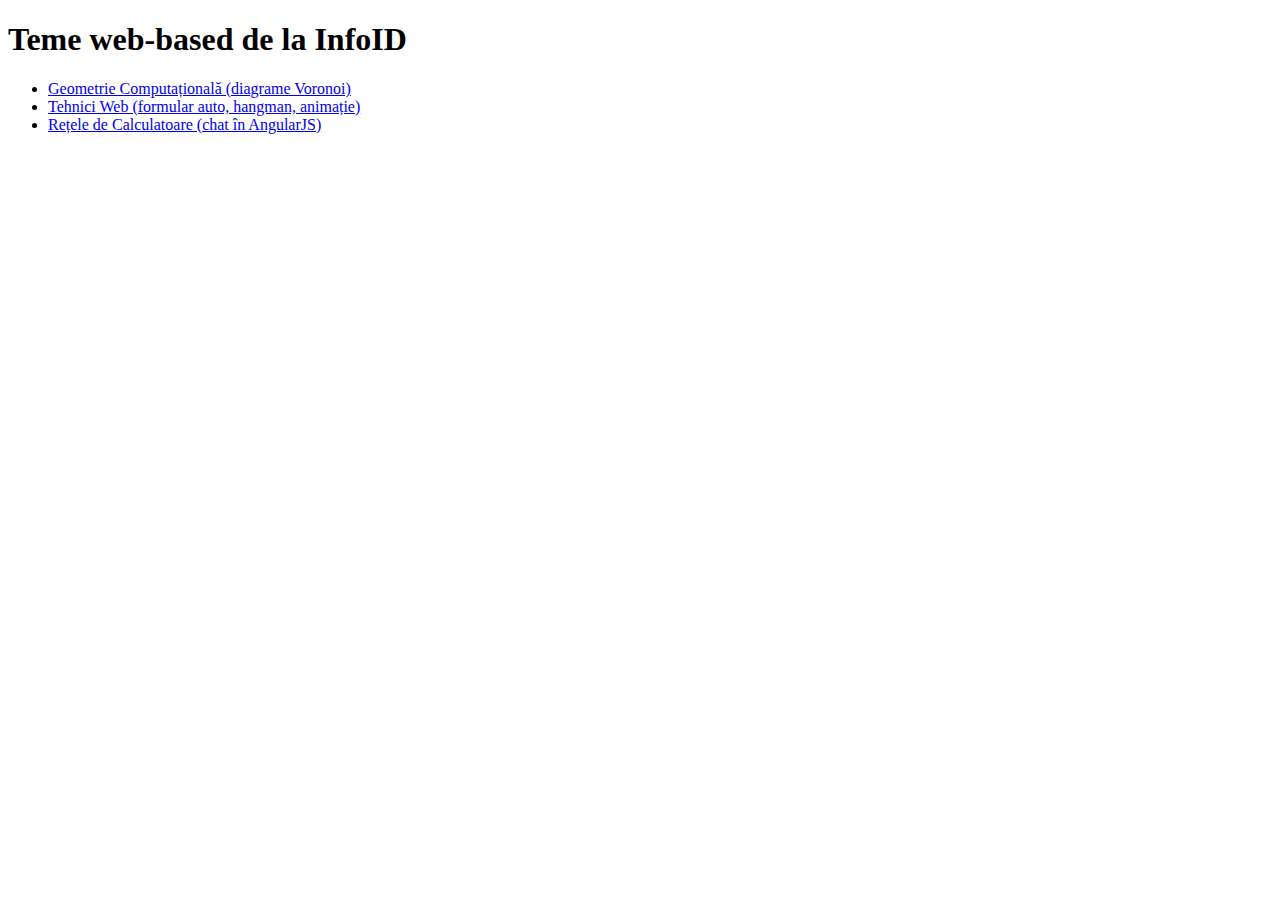
==== index.html @ 53c58d12 "initial commit" ====
<!DOCTYPE html>
<html lang="ro">
	<head>
		<meta charset="utf-8" />
		<title>Temele web-based de la Info ID (UniBuc) făcute de Viorel de-a lungul timpului</title>
	</head>
	<body>
		<h1>Teme web-based de la InfoID</h1>
		<ul>
			<li>
				<a href="/gc/index.html">Geometrie Computațională (diagrame Voronoi)</a>
			</li>
			<li>
				<a href="/tw/index.html">Tehnici Web (formular auto, hangman, animație)</a>
			</li>
			<li>
				<a href="/rc/index.html">Rețele de Calculatoare (chat în AngularJS)</a>
			</li>
		</ul>
	</body>
</html>
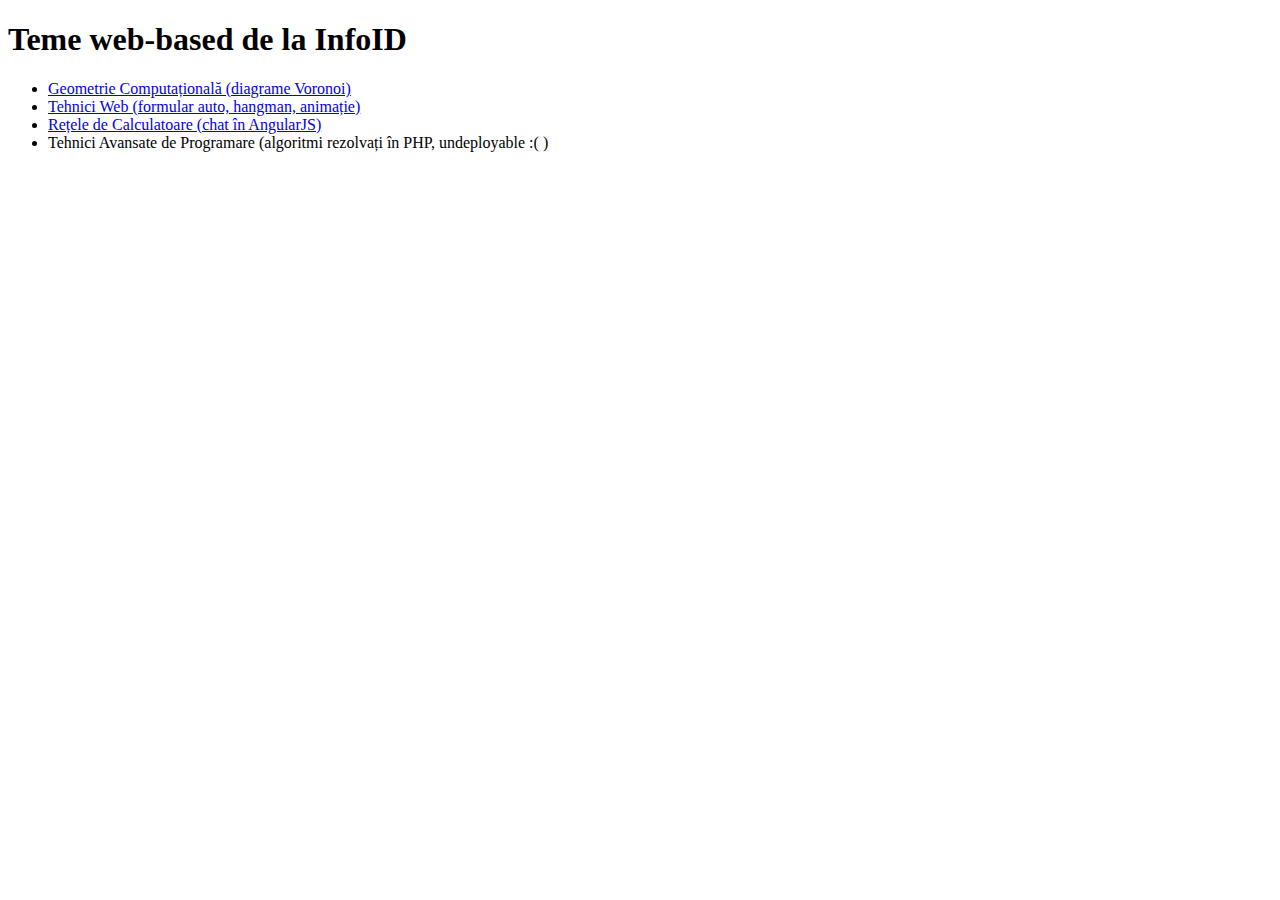
==== commit ce4aa894: "chore: correct URLs, add mention" ====
--- a/index.html
+++ b/index.html
@@ -8,13 +8,16 @@
 		<h1>Teme web-based de la InfoID</h1>
 		<ul>
 			<li>
-				<a href="/gc/index.html">Geometrie Computațională (diagrame Voronoi)</a>
+				<a href="./gc/index.html">Geometrie Computațională (diagrame Voronoi)</a>
 			</li>
 			<li>
-				<a href="/tw/index.html">Tehnici Web (formular auto, hangman, animație)</a>
+				<a href="./tw/index.html">Tehnici Web (formular auto, hangman, animație)</a>
 			</li>
 			<li>
-				<a href="/rc/index.html">Rețele de Calculatoare (chat în AngularJS)</a>
+				<a href="./rc/index.html">Rețele de Calculatoare (chat în AngularJS)</a>
+			</li>
+			<li>
+				Tehnici Avansate de Programare (algoritmi rezolvați în PHP, undeployable :( )
 			</li>
 		</ul>
 	</body>
